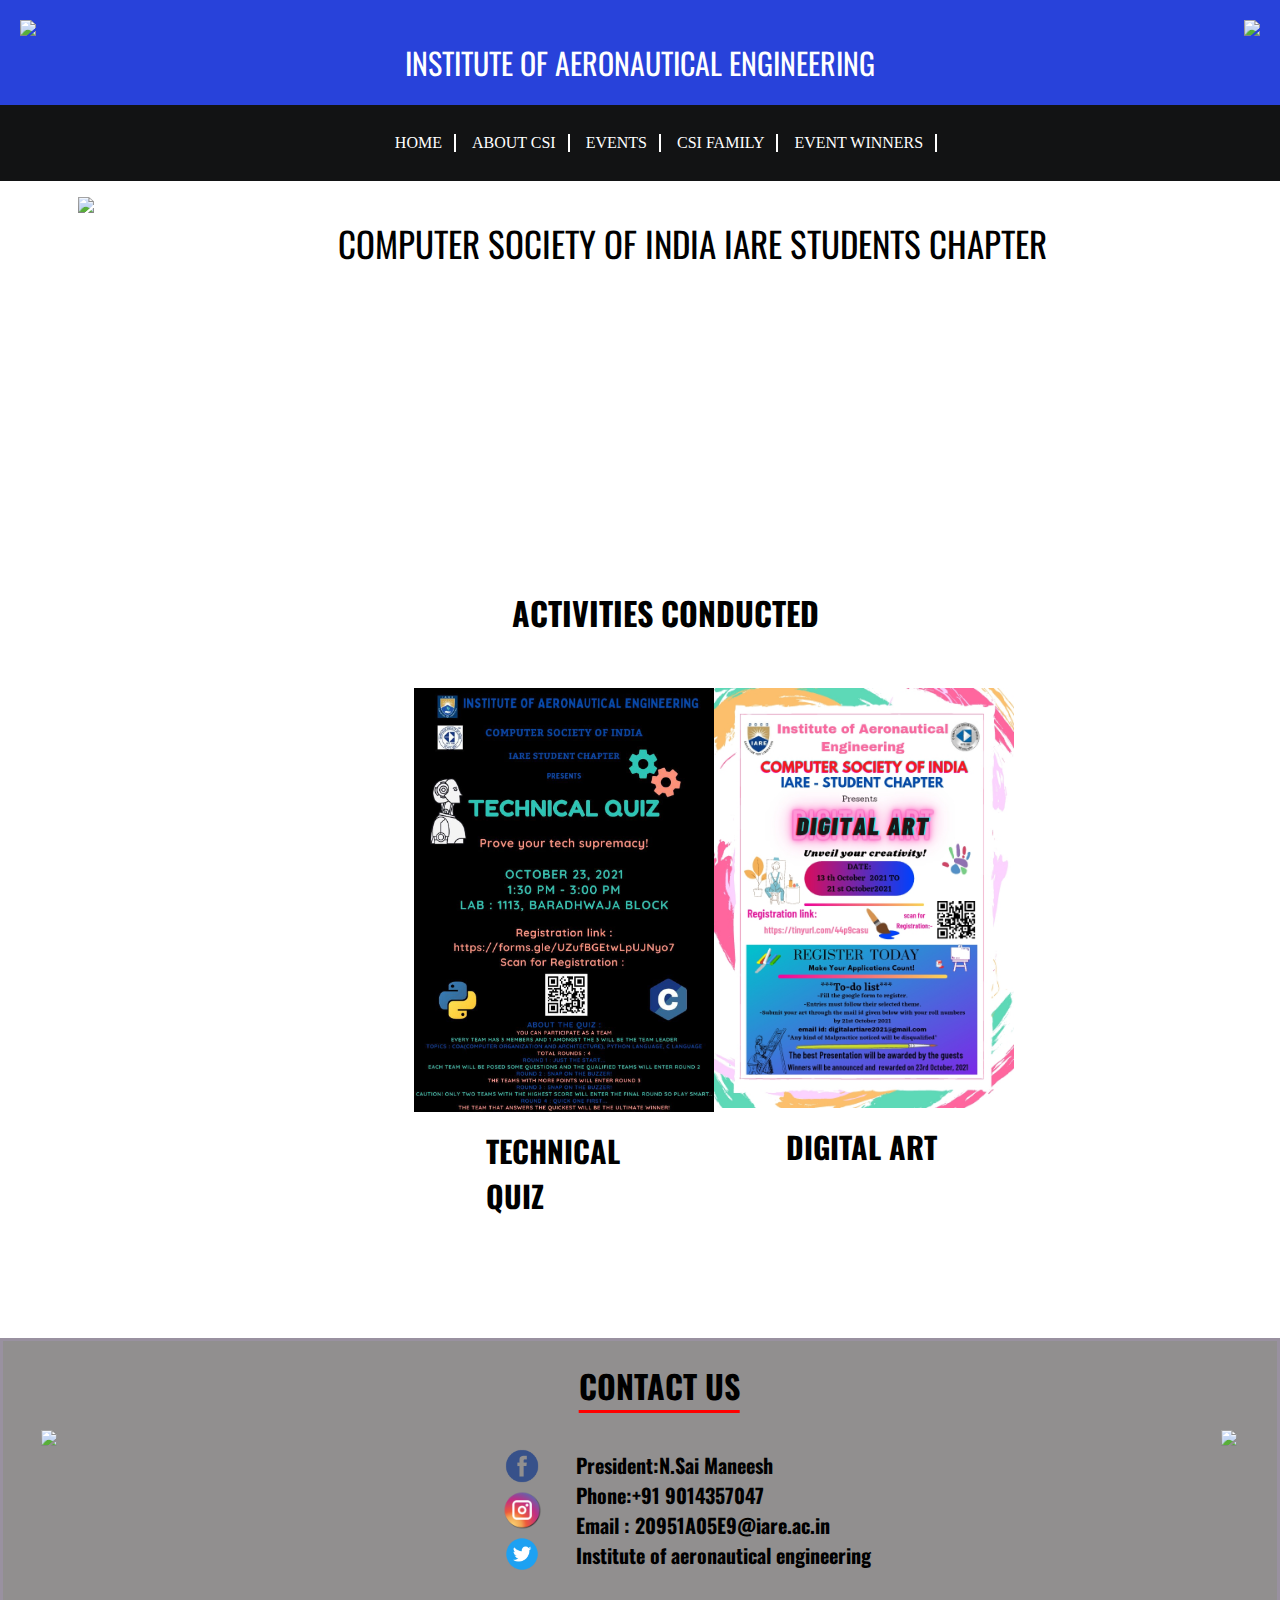
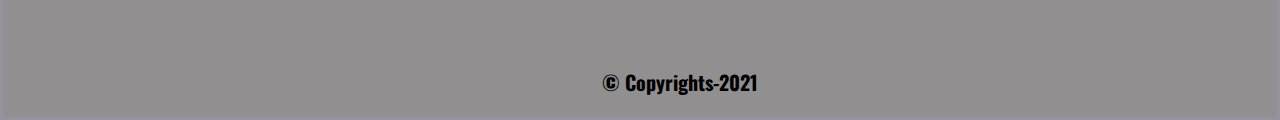
==== index.html @ aff1c54c "Add files via upload" ====
<!DOCTYPE html>
<html lang="en">
<head>
    <meta charset="UTF-8">
    <title>CSI IARE STUDENT CHAPTER</title>
    <link rel="stylesheet" href="style.css">
    <link rel="preconnect" href="https://fonts.googleapis.com">
    <link rel="preconnect" href="https://fonts.gstatic.com" crossorigin>
    <link href="https://fonts.googleapis.com/css2?family=Oswald:wght@500;700&display=swap" rel="stylesheet">
    <link rel="stylesheet" href="https://cdnjs.cloudflare.com/ajax/libs/font-awesome/4.7.0/css/font-awesome.min.css">
</head>
<body>
    <div class="overall">
        <div class="main" style="background-color: rgb(40, 66, 218);padding: 20px;bottom: 0%;">
                <div><img src="https://images.static-collegedunia.com/public/college_data/images/logos/1595511610Annotation20200723190447.jpg" height="80"></div>
                <div style=" font-size: 30px;font-family: 'Oswald', sans-serif;color: white;padding-top: 20px;"> INSTITUTE OF AERONAUTICAL ENGINEERING</div>
                <div><img src="https://upload.wikimedia.org/wikipedia/en/thumb/e/e0/Csi_logo_india.jpg/220px-Csi_logo_india.jpg" height="80"></div>
        </div>
        <div class="links" style="background-color: rgb(18, 19, 20);padding-top: 1%;padding-bottom: 1%;">
            <ul>
                <li><a style="text-decoration: none;color: white;" href="index.html">HOME</a></li>
                <li><a style="text-decoration: none;color: white;" href="about.html">ABOUT CSI</a></li>
                <li><a style="text-decoration: none;color: white;" href="event.html">EVENTS</a></li>
                <li><a style="text-decoration: none;color: white;" href="csifamily.html">CSI FAMILY</a></li>
                <li><a style="text-decoration: none;color: white;" href="eventwinner.html">EVENT WINNERS</a></li>
            </ul>
        </div>
        <div class="midimages">
            <ul>
                <li><img src="https://www.iare.ac.in/sites/all/themes/iare/images/IARE_College_View.jpg" width="100%" style="margin-left: 0%;" ></li>
                
                <li><p style="font-family: 'Oswald', sans-serif;font-size: 35px; margin: 20px 20px 40px 260px">COMPUTER SOCIETY OF INDIA IARE STUDENTS CHAPTER</p></li>
            </ul>    
        </div>
        <div class="activities">
            <h1 style="font-family: 'Oswald', sans-serif;">ACTIVITIES CONDUCTED</h1>
        </div>
        <div class="images-text" style="margin-left: 20%;">
            <div class="wrapper" >
                <div class="im"><img src="images/quiz.jpeg" width="300" ></div>
                <div class="text" style="font-family: 'Oswald', sans-serif;padding:5% 0% 0% 30%;font-size: 30px"><b>TECHNICAL QUIZ</b></div>
            </div>
            <div class="wrapper">
                <div class="im"><img src="images/dig.jpeg" width="300" ></div>
                <div class="text" style="font-family: 'Oswald', sans-serif;padding:5% 0% 0% 30%;font-size: 30px"><b>DIGITAL ART</b></div>
            </div>
        </div>
        <div class="lastofpage">
            <div class="contact">
                <h1 style="font-family: 'Oswald', sans-serif; text-size-adjust: 20%;"><u>CONTACT US</u></h1>
            </div>
            <div class="logo">
                <div class="iarelogo"><img src="https://images.static-collegedunia.com/public/college_data/images/logos/1595511610Annotation20200723190447.jpg"width="150"></div>
                
                <div class="logolinks">
                    <ul>
                        <li><a href="https://www.facebook.com/IAREOFFICIAL"><img src="f.png" width="40"></a></li>
                        <li><a href="https://www.instagram.com/iare_hyderabad/"><img src="i.png" width="40"></a></li>
                        <li><a href="https://twitter.com/aeronauticalof"><img src="t.png" width="40"></a></li>                        
                                          
                    </ul>
                    
                </div>
                <div class="address" style="font-size: 20px;">
                    <ul>
                        <li>President:N.Sai Maneesh</li>
                        <li>Phone:+91 9014357047</li>
                        <li>Email : 20951A05E9@iare.ac.in</li>
                        <li>Institute of aeronautical engineering</li>
                        <li style="padding-top: 15%;padding-left: 4%;">&#169; Copyrights-2021</li>
                    </ul>
                </div>
                <div class="csilogo" style="padding-right: 40px;">
                    <img src="https://upload.wikimedia.org/wikipedia/en/thumb/e/e0/Csi_logo_india.jpg/220px-Csi_logo_india.jpg" width="150">
                </div>
            </div>
        </div>
    </div>
</body>
</html>
---- style.css ----
.overall{
    position: absolute;
    right: 0%;
    left: 0%;
    top: 0%;
    padding: 0;
    margin:0;
}
.links{
    flex: 1;
    text-align: center;
    color: white;
}
.links ul li{
    
    list-style: none;
    display: inline-block;
    padding: 0% 12px;
    position: relative;
    border-color: white;
    border-right: 2px solid;
}
.overall{
    padding: 0% 0% 0% 0%;
    margin: 0%;
}
.midimages ul li{
    position: absolute;
    list-style: none;
}
.midimages{
    padding: 0% 0% 0% 3%;
    
}
.activities{
    padding: 29% 0% 0% 40%;
}

.images-text{
    display: grid;
    grid-template-columns: 1fr 1fr 1fr;
    padding: 0% 10%;
}
.lastofpage{
    margin-top: 7%;
    padding: 0% 0% 0% 3%;
    background-color:rgb(145, 143, 143);
    border-style: solid;
    border-color: rgb(153, 145, 160);
}
.contact{
    text-align: center;
    position: relative;
}
u{
    text-decoration: underline;
    text-decoration-style: solid;
    text-underline-offset: 10px;
    text-decoration-thickness: 3.1px;
    text-decoration-color: red;
}

.logo{
      display: grid;
      grid-template-columns: 1fr 0.3fr 1.8fr 0.1fr;
}
.logo ul li{
      list-style: none;
      justify-content: space-between;
}
.logolinks{
    position: relative;
    left: 35%;
    
}
.address{
    font-family: 'Oswald', sans-serif;
    font-weight: bold;
}
.res-circle {
    width: 80%;
    border-radius: 50%;
    background: #c5d1e4;
    border-style: solid;
    border-color: rgb(91, 91, 95);
    line-height: 0;
    position: relative;
  }
  .res-circle::after {
    content: "";
    display: block;
    padding-bottom: 100%;
  }
   
  .circle-txt {
    position: absolute;
    bottom: 50%;
    width: 100%;
    text-align: center;
    font-family: arial, sans-serif;
    font-weight: bold;
  }
  .avatar {
    vertical-align: middle;
    width: 250px;
    height: 250px;
    border-radius: 50%;
  }
  .avatars {
    vertical-align: middle;
    width: 150px;
    height: 150px;
    border-radius: 50%;
  }
  .profile-text{
      padding: 0% 0% 0% 10%;
      display: grid;
      grid-template-columns: 1fr 1fr;
  }
  .heads{
      display: grid;
      grid-template-columns: 1fr 1fr 1fr 1fr 1fr 1fr 1fr 1fr 1fr 1fr;
  }
  .heads5{
    display: grid;
    grid-template-columns: 1fr 1fr 1fr 1fr 1fr 1fr 1fr 1fr ;
}
  .names{
      padding-top: 30%;
      padding-right:20%;
      font-family: 'Oswald', sans-serif;
  }
  .heads3{
      padding: 5% 20% 0% 20%;
    display: grid;
    grid-template-columns: 1fr 1fr 1fr 1fr 1fr 1fr;
  }
  .heads2{
    padding: 5% 30% 0% 30%;
  display: grid;
  grid-template-columns: 1fr 1fr 1fr 1fr;
}
.pic-text{
    padding-top: 15%;
    font-family: 'Oswald', sans-serif;
}
.wrapper{
    padding: 10%;
}
.main{
    display: flex;
    justify-content: space-between;
    text-align: center;
}
.c1{
    display: flex;
    justify-items:baseline ;
}
.aboutcsi{
    font-size: 150%;
    margin: 5% 5%;
}
.aboutcsi p{
    font-size: 100%;
}
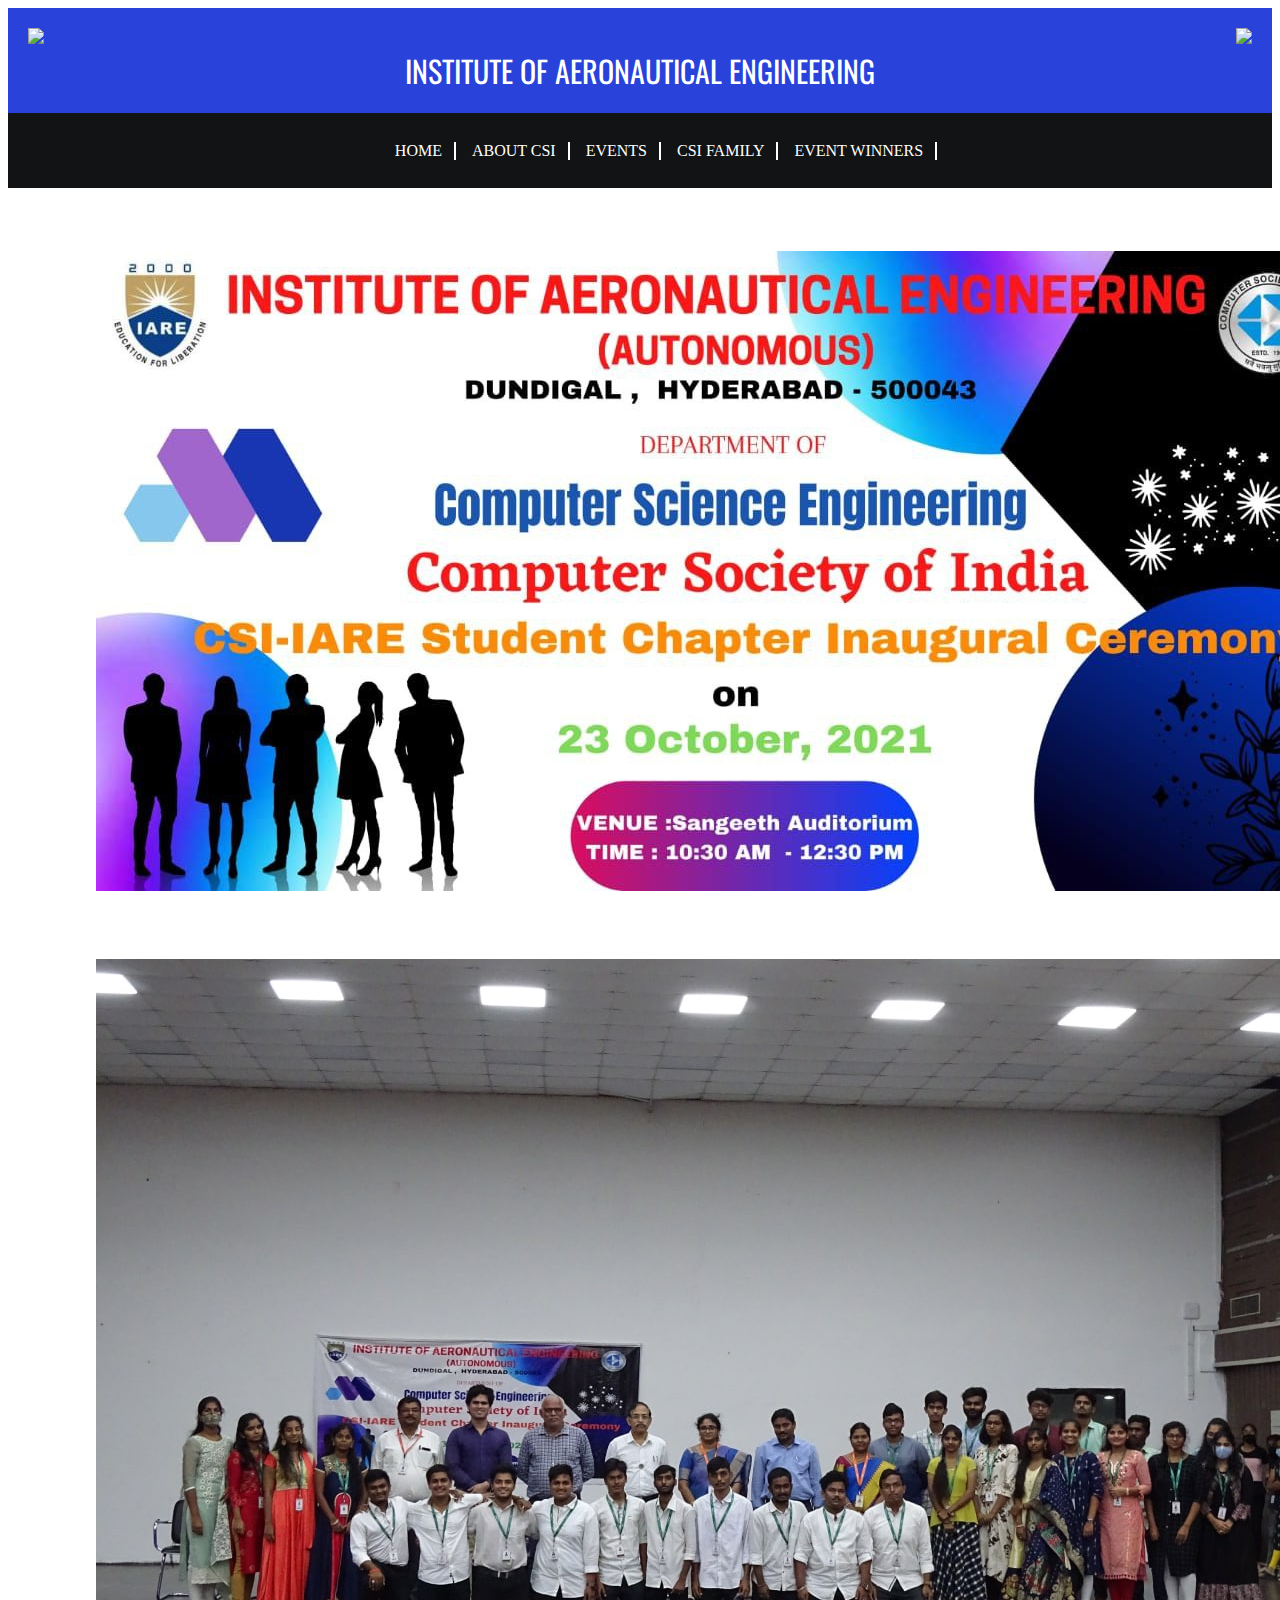
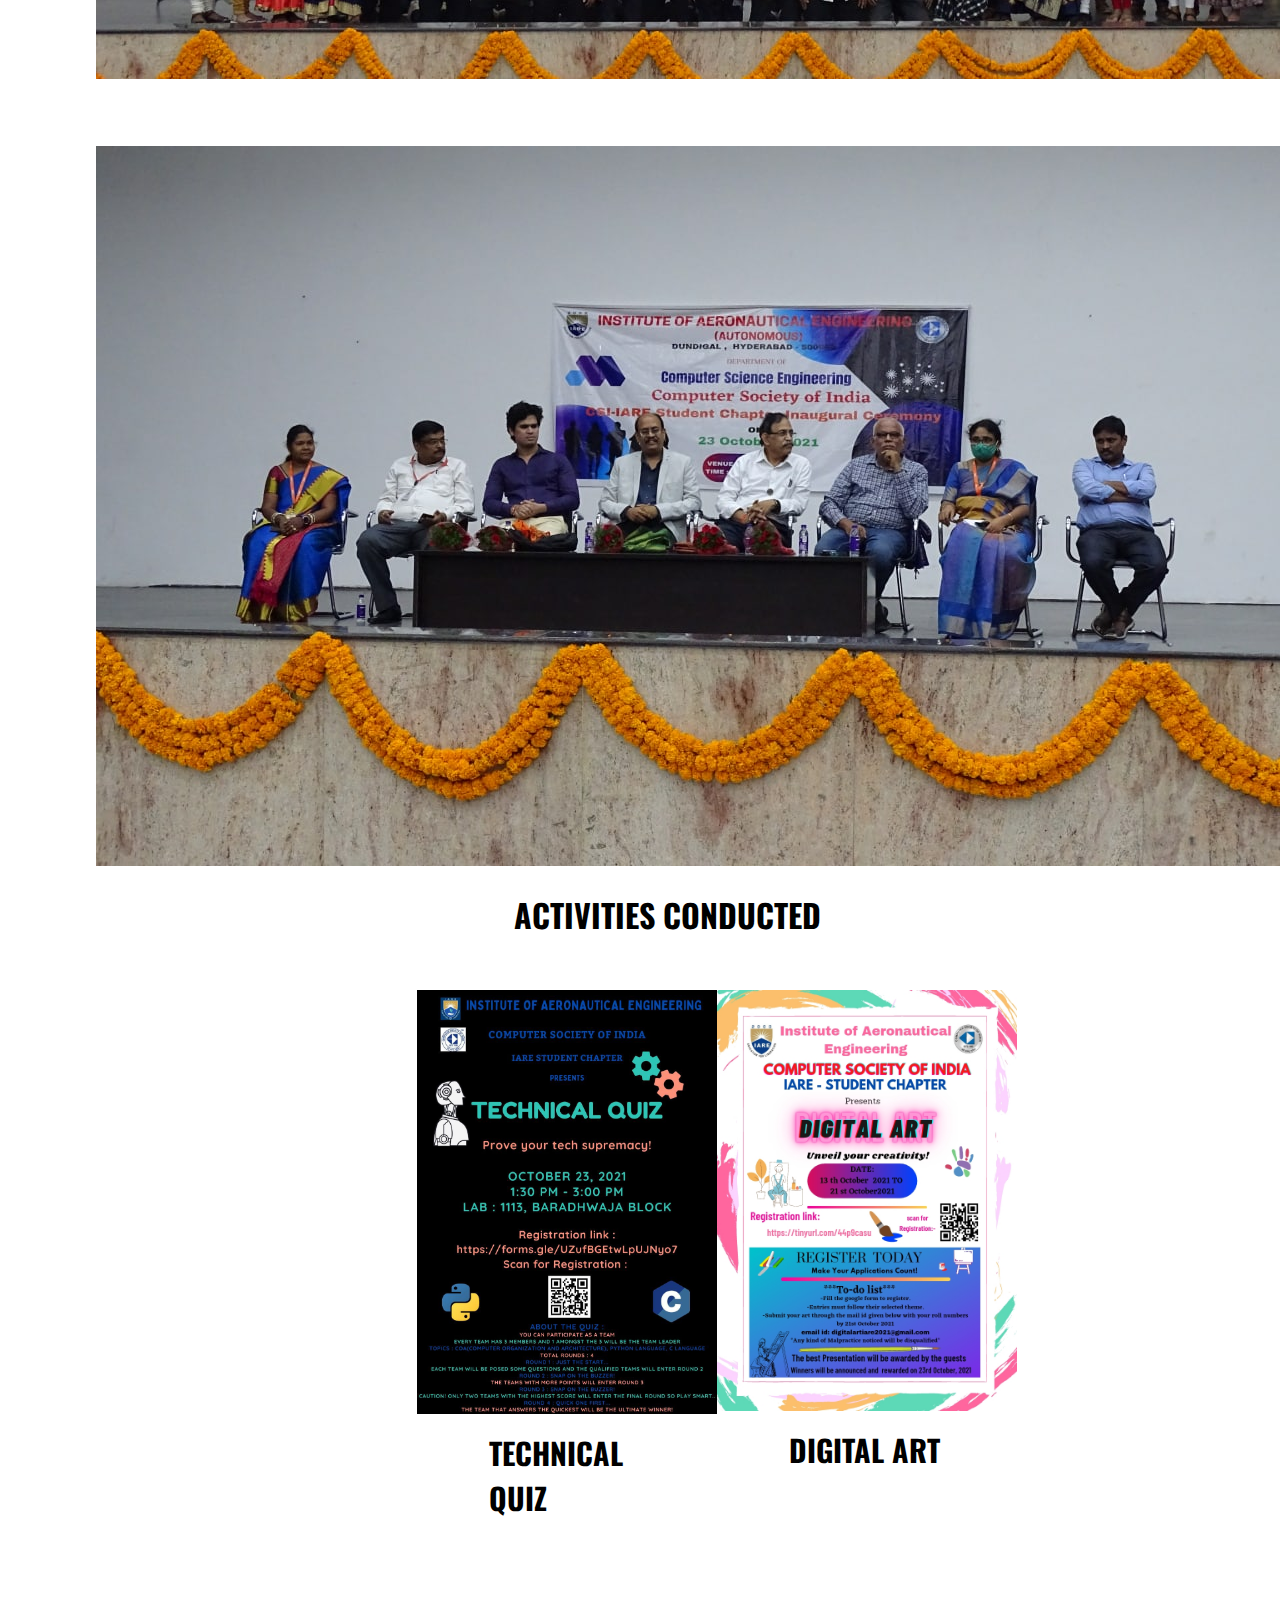
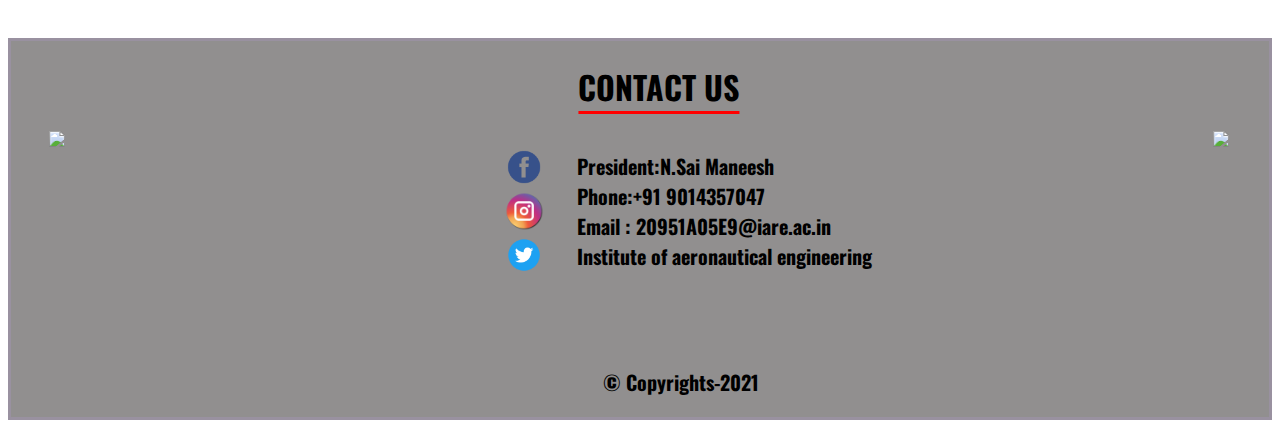
==== commit b57059df: "Add files via upload" ====
--- a/index.html
+++ b/index.html
@@ -26,11 +26,19 @@
             </ul>
         </div>
         <div class="midimages">
-            <ul>
-                <li><img src="https://www.iare.ac.in/sites/all/themes/iare/images/IARE_College_View.jpg" width="100%" style="margin-left: 0%;" ></li>
-                
-                <li><p style="font-family: 'Oswald', sans-serif;font-size: 35px; margin: 20px 20px 40px 260px">COMPUTER SOCIETY OF INDIA IARE STUDENTS CHAPTER</p></li>
-            </ul>    
+            
+            <img src="banner.jpg"  alt="" >
+   
+        </div>
+        <div class="midimages">
+            
+            <img src="group.jpg"  alt="" >
+   
+        </div>
+        <div class="midimages">
+            
+            <img src="guest.jpg"  alt="" >
+   
         </div>
         <div class="activities">
             <h1 style="font-family: 'Oswald', sans-serif;">ACTIVITIES CONDUCTED</h1>
--- a/style.css
+++ b/style.css
@@ -1,5 +1,4 @@
 .overall{
-    position: absolute;
     right: 0%;
     left: 0%;
     top: 0%;
@@ -24,16 +23,11 @@
     padding: 0% 0% 0% 0%;
     margin: 0%;
 }
-.midimages ul li{
-    position: absolute;
-    list-style: none;
-}
 .midimages{
-    padding: 0% 0% 0% 3%;
-    
+    padding: 5% 0% 0% 7%;
 }
 .activities{
-    padding: 29% 0% 0% 40%;
+    padding: 0% 0% 0% 40%;
 }
 
 .images-text{
@@ -119,7 +113,7 @@
   }
   .heads{
       display: grid;
-      grid-template-columns: 1fr 1fr 1fr 1fr 1fr 1fr 1fr 1fr 1fr 1fr;
+      grid-template-columns: 1fr 1fr 1fr 1fr 1fr 1fr 1fr 1fr ;
   }
   .heads5{
     display: grid;
@@ -162,4 +156,4 @@
 }
 .aboutcsi p{
     font-size: 100%;
-}+}
